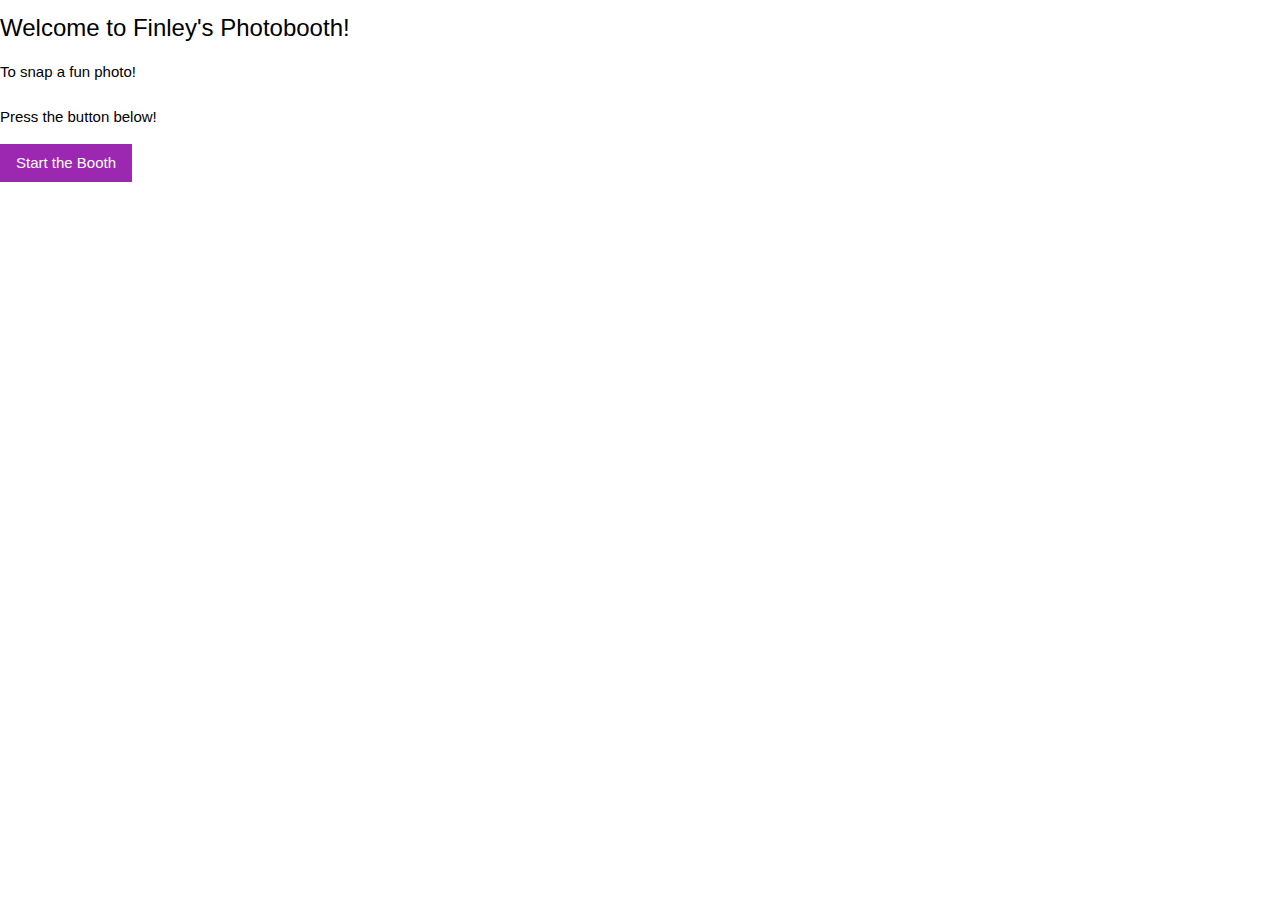
==== src/html/index.html @ a1657397 "button test" ====
<!DOCTYPE html>
<html lang="en">
<head>
    <meta charset="UTF-8">
    <meta name="viewport" content="width=<device-width>, initial-scale=1.0">
    <meta http-equiv="X-UA-Compatible" content="ie=edge">
    <link rel="stylesheet" type="text/css" href="{{ static_url('html/style/pb.css')}}">
    <link rel="stylesheet" href="https://www.w3schools.com/w3css/4/w3.css">
    <title>PhotoBooth Finley</title>
</head>
<body>
    <div id="bodyContent">
        <h3>Welcome to Finley's Photobooth!</h3>
        <p>To snap a fun photo!<br /><br />
            Press the button below!</p>
        <a href='booth' class="w3-button w3-purple">Start the Booth</a>
    </div>
</body>
</html>
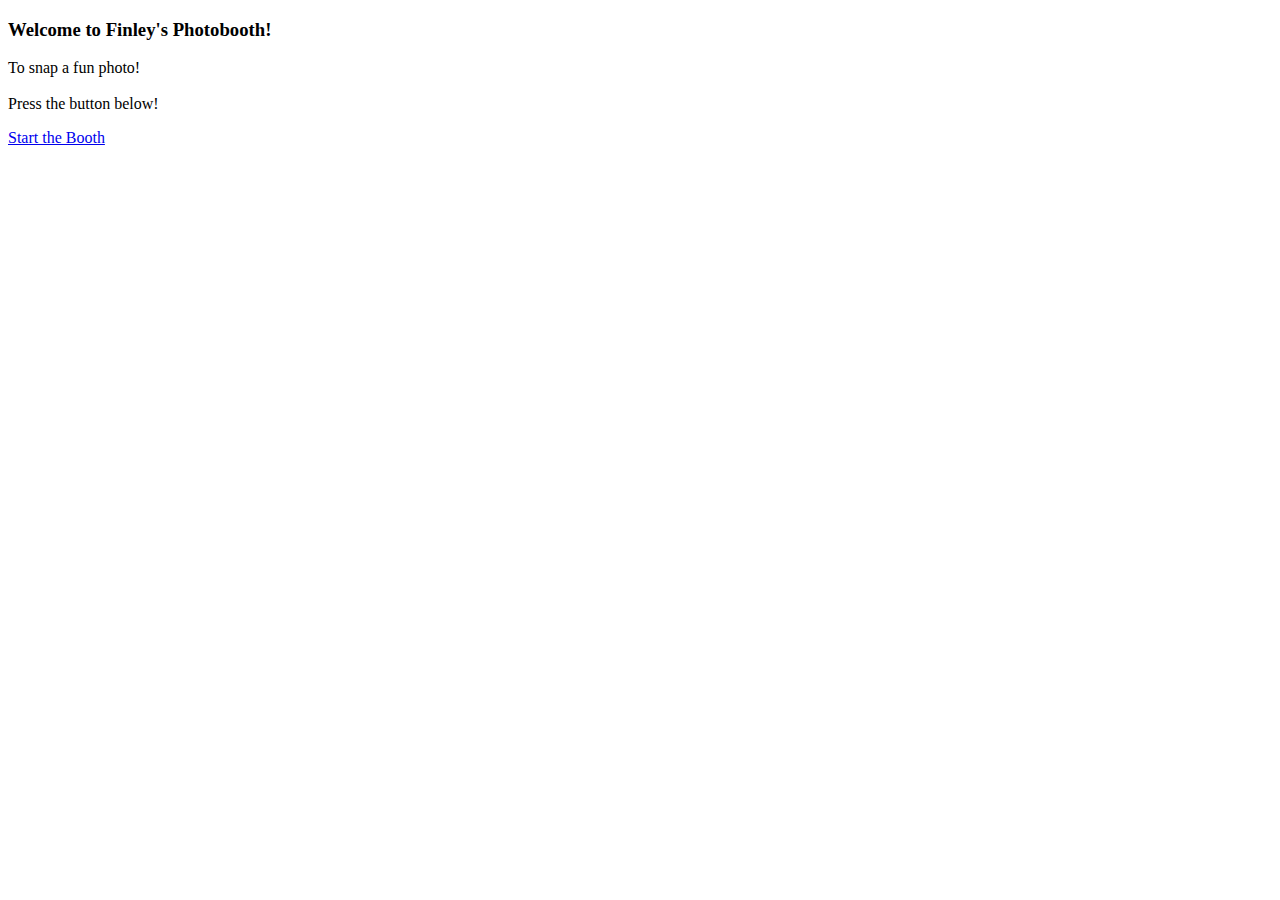
==== commit 02213ca0: "button test" ====
--- a/src/html/index.html
+++ b/src/html/index.html
@@ -5,7 +5,6 @@
     <meta name="viewport" content="width=<device-width>, initial-scale=1.0">
     <meta http-equiv="X-UA-Compatible" content="ie=edge">
     <link rel="stylesheet" type="text/css" href="{{ static_url('html/style/pb.css')}}">
-    <link rel="stylesheet" href="https://www.w3schools.com/w3css/4/w3.css">
     <title>PhotoBooth Finley</title>
 </head>
 <body>
@@ -13,7 +12,7 @@
         <h3>Welcome to Finley's Photobooth!</h3>
         <p>To snap a fun photo!<br /><br />
             Press the button below!</p>
-        <a href='booth' class="w3-button w3-purple">Start the Booth</a>
+        <a href='booth'>Start the Booth</a>
     </div>
 </body>
 </html>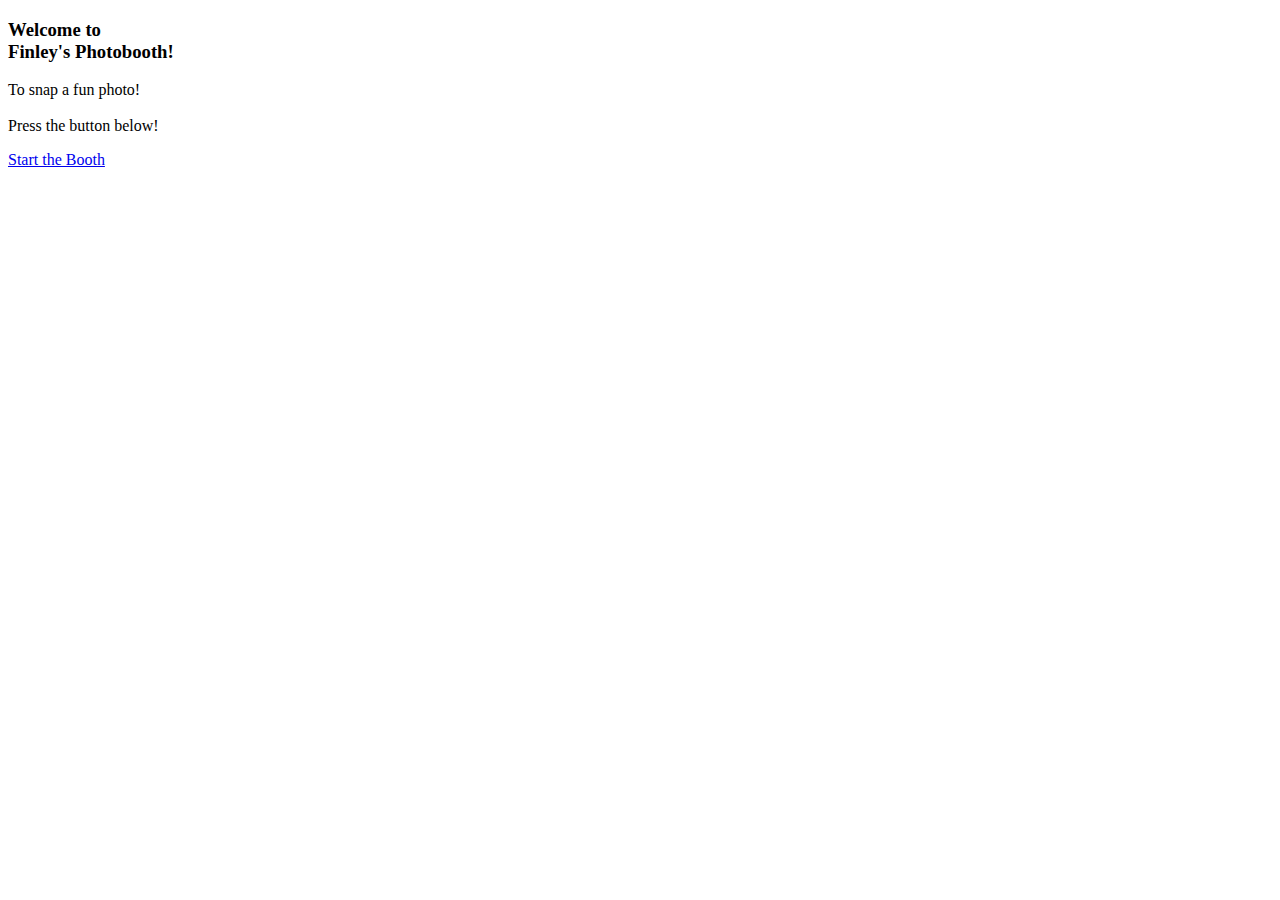
==== commit 9311b030: "format updates" ====
--- a/src/html/index.html
+++ b/src/html/index.html
@@ -9,7 +9,7 @@
 </head>
 <body>
     <div id="bodyContent">
-        <h3>Welcome to Finley's Photobooth!</h3>
+        <h3>Welcome to<br />Finley's Photobooth!</h3>
         <p>To snap a fun photo!<br /><br />
             Press the button below!</p>
         <a href='booth'>Start the Booth</a>
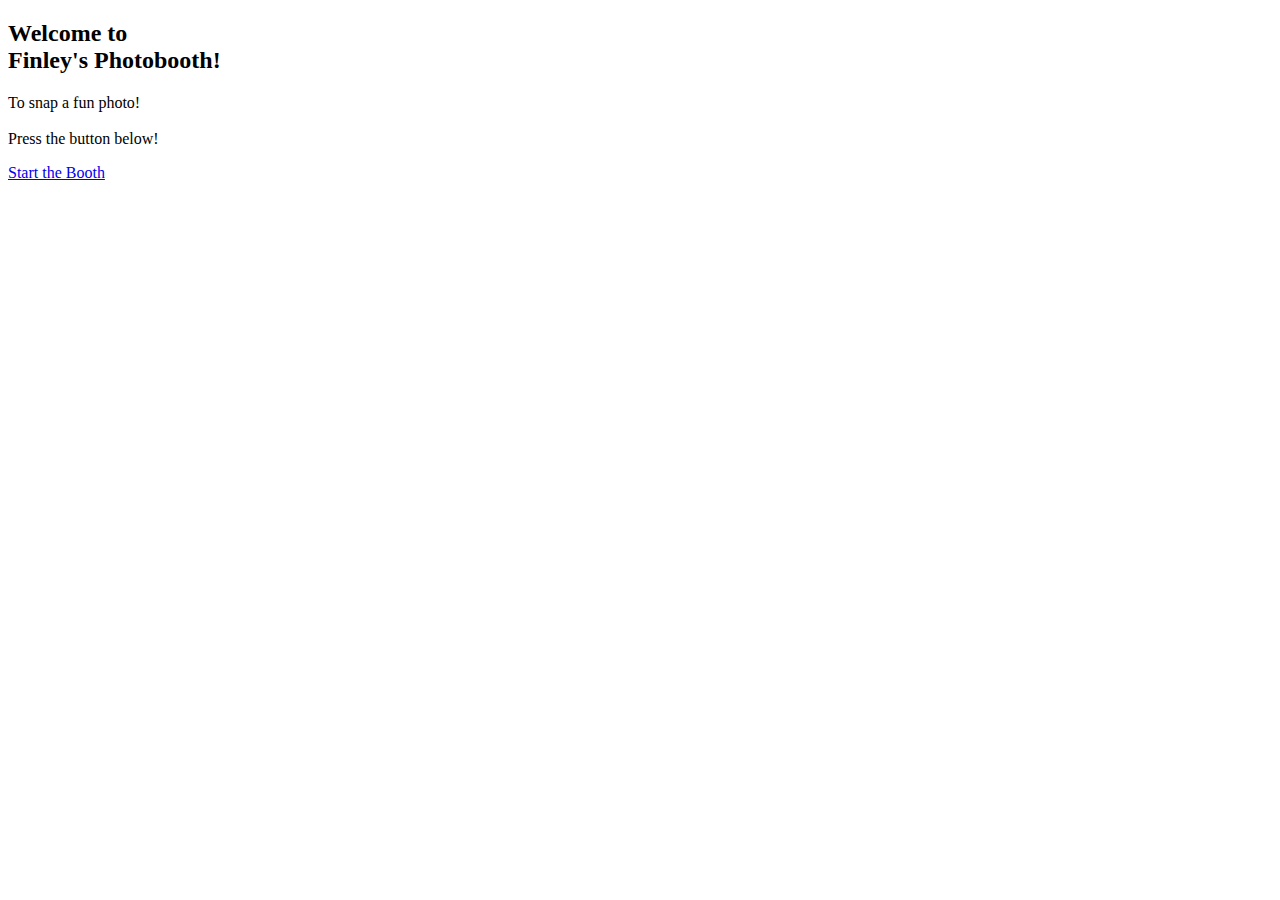
==== commit d6e1be4d: "centering" ====
--- a/src/html/index.html
+++ b/src/html/index.html
@@ -9,7 +9,7 @@
 </head>
 <body>
     <div id="bodyContent">
-        <h3>Welcome to<br />Finley's Photobooth!</h3>
+        <h2>Welcome to<br />Finley's Photobooth!</h3>
         <p>To snap a fun photo!<br /><br />
             Press the button below!</p>
         <a href='booth'>Start the Booth</a>
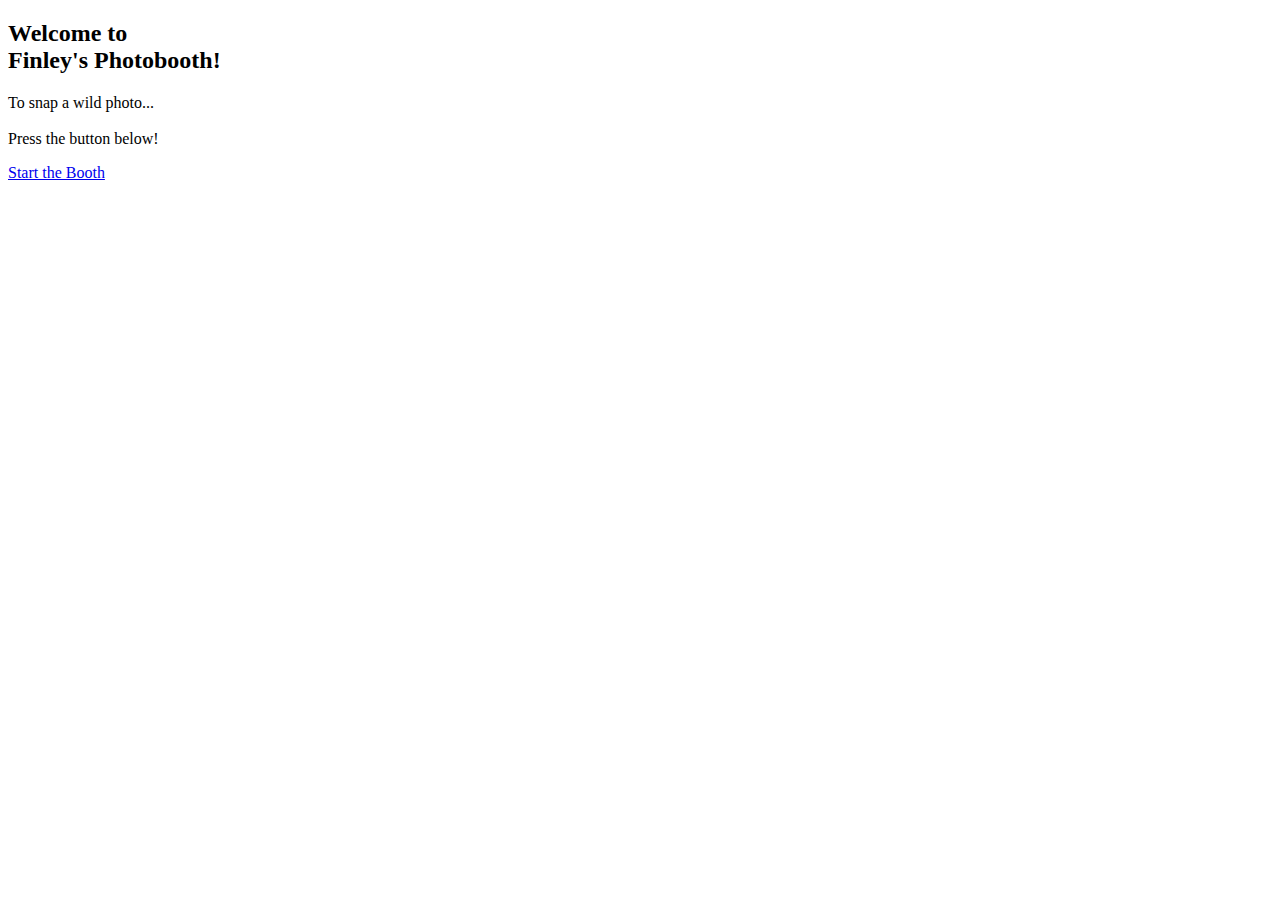
==== commit febf57f9: "text modification" ====
--- a/src/html/index.html
+++ b/src/html/index.html
@@ -10,7 +10,7 @@
 <body>
     <div id="bodyContent">
         <h2>Welcome to<br />Finley's Photobooth!</h3>
-        <p>To snap a fun photo!<br /><br />
+        <p>To snap a wild photo...<br /><br />
             Press the button below!</p>
         <a href='booth'>Start the Booth</a>
     </div>
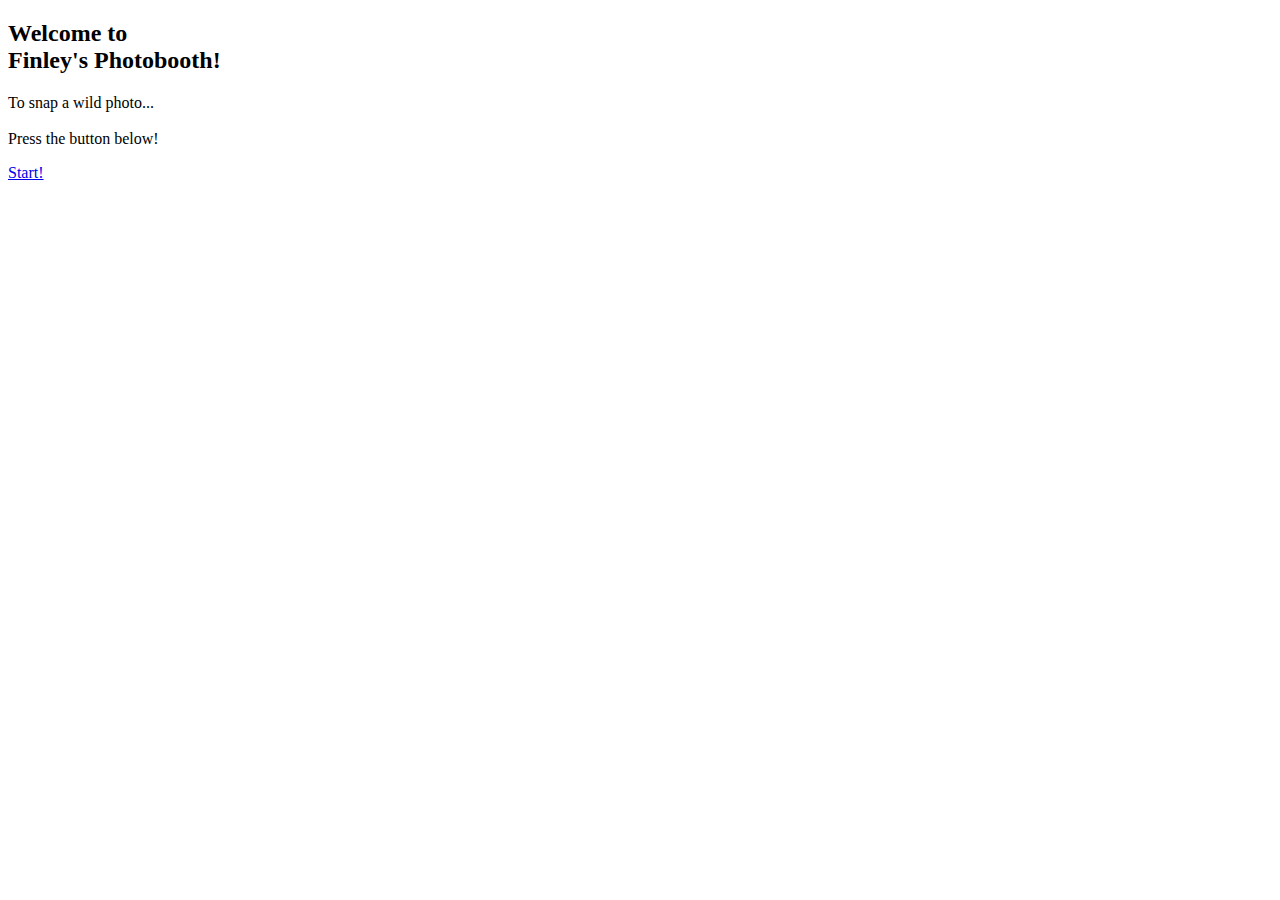
==== commit 9270e3c0: "modified" ====
--- a/src/html/index.html
+++ b/src/html/index.html
@@ -2,17 +2,17 @@
 <html lang="en">
 <head>
     <meta charset="UTF-8">
-    <meta name="viewport" content="width=<device-width>, initial-scale=1.0">
+    <meta name="viewport" content="width=device-width, initial-scale=1.0">
     <meta http-equiv="X-UA-Compatible" content="ie=edge">
     <link rel="stylesheet" type="text/css" href="{{ static_url('html/style/pb.css')}}">
     <title>PhotoBooth Finley</title>
 </head>
 <body>
     <div id="bodyContent">
-        <h2>Welcome to<br />Finley's Photobooth!</h3>
+        <h2>Welcome to<br />Finley's Photobooth!</h2>
         <p>To snap a wild photo...<br /><br />
             Press the button below!</p>
-        <a href='booth'>Start the Booth</a>
+        <a href='booth'>Start!</a>
     </div>
 </body>
 </html>